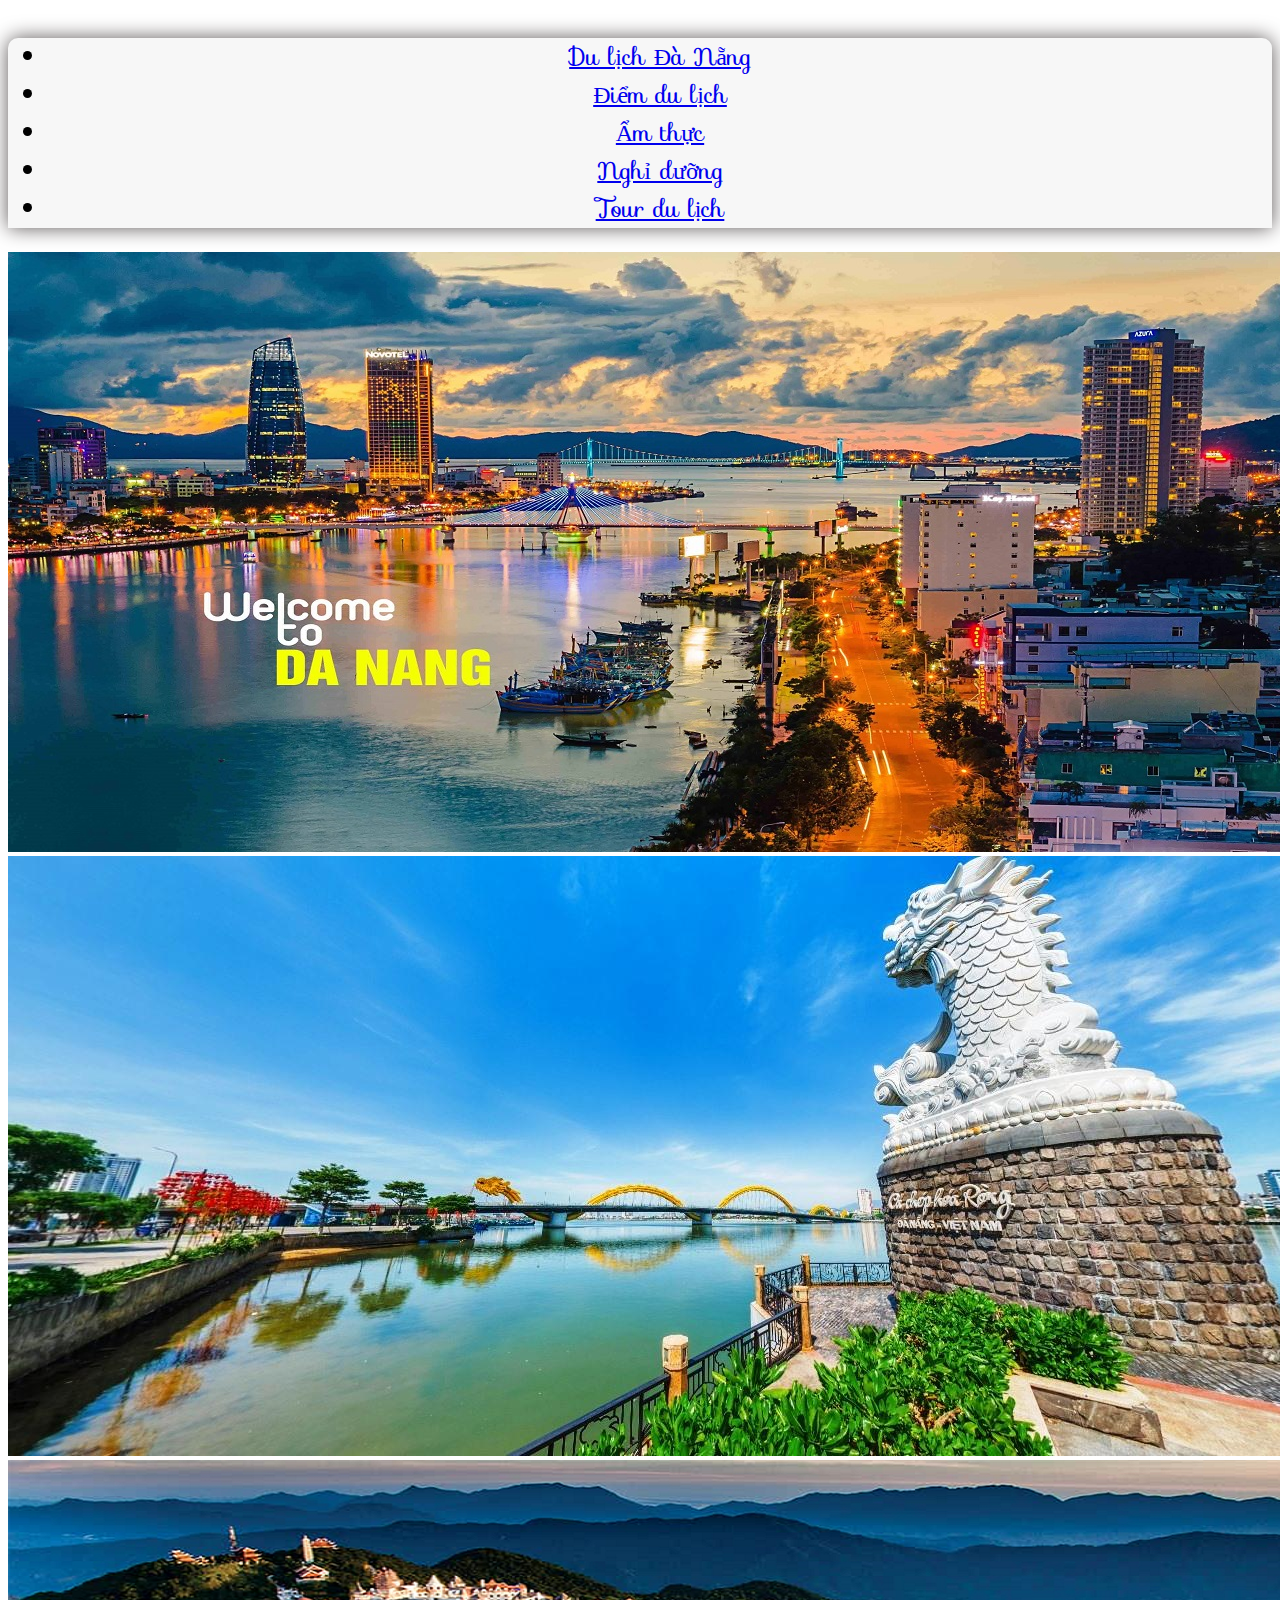
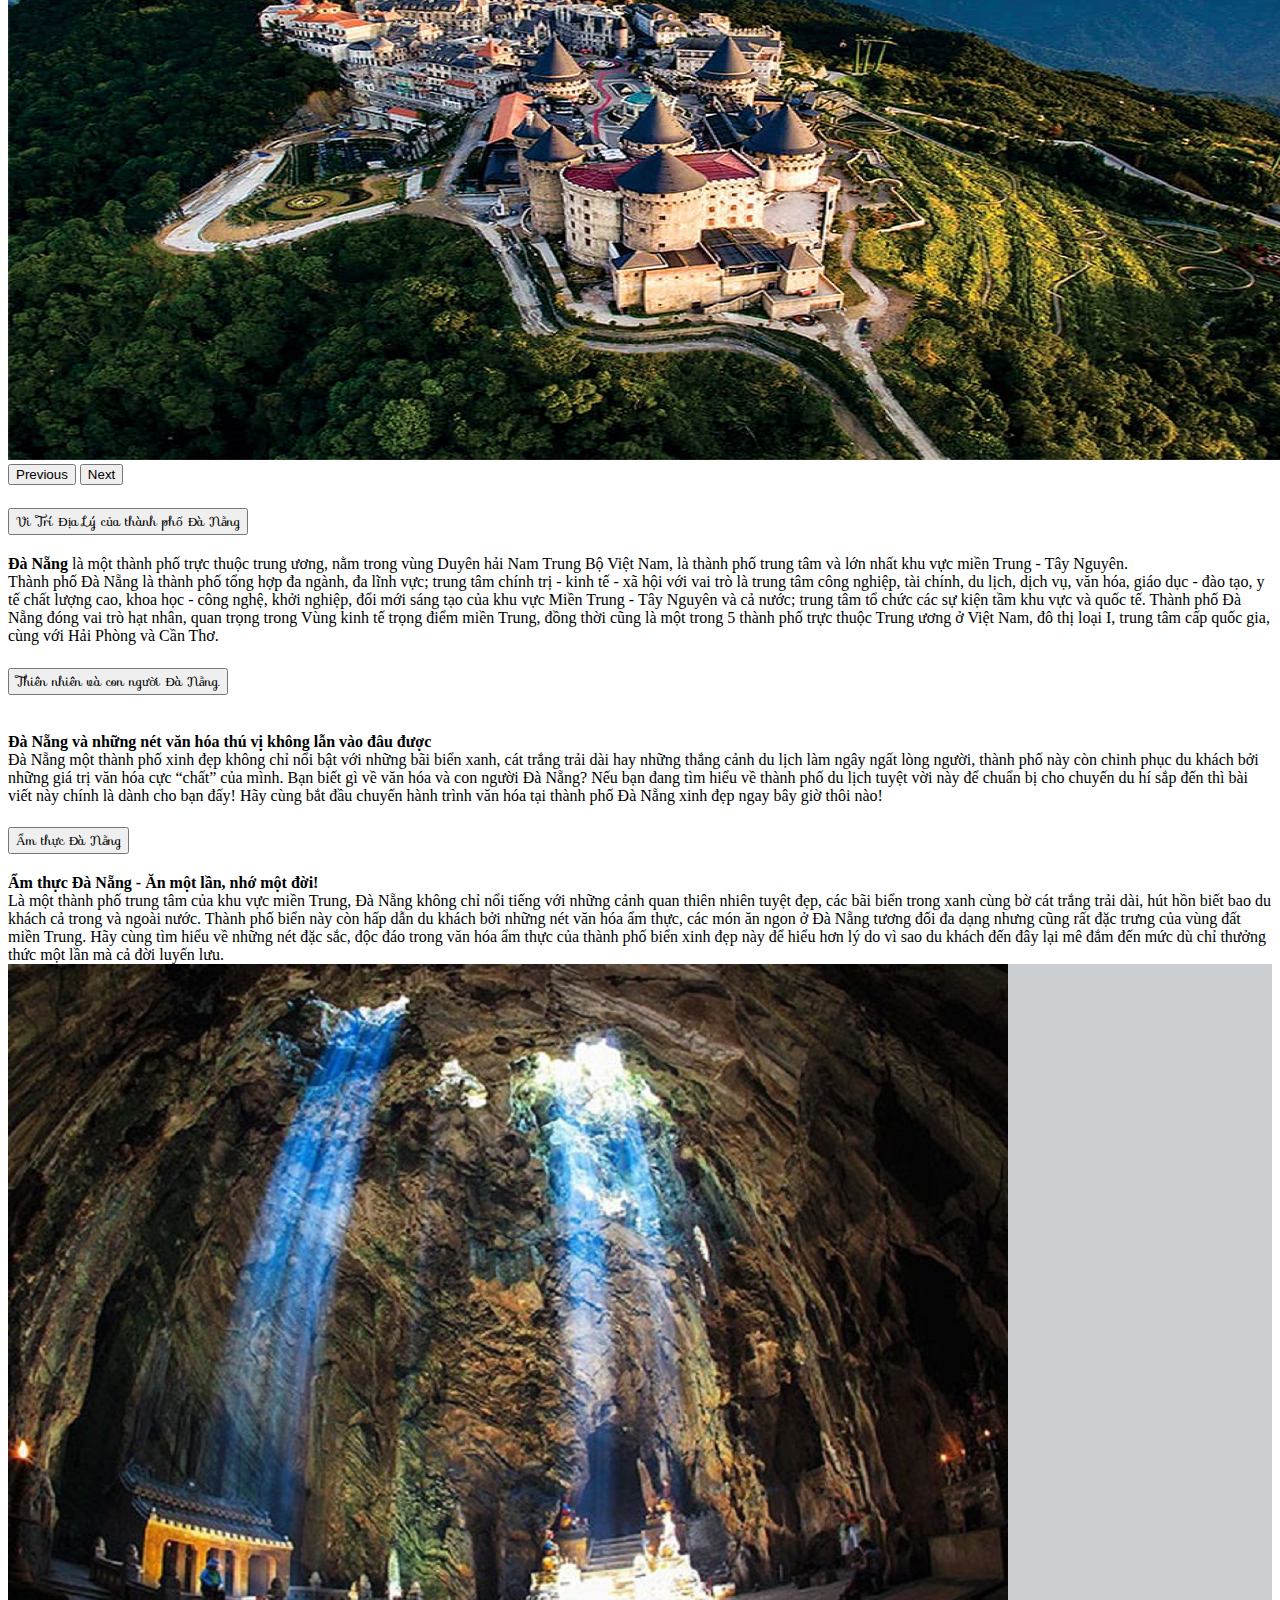
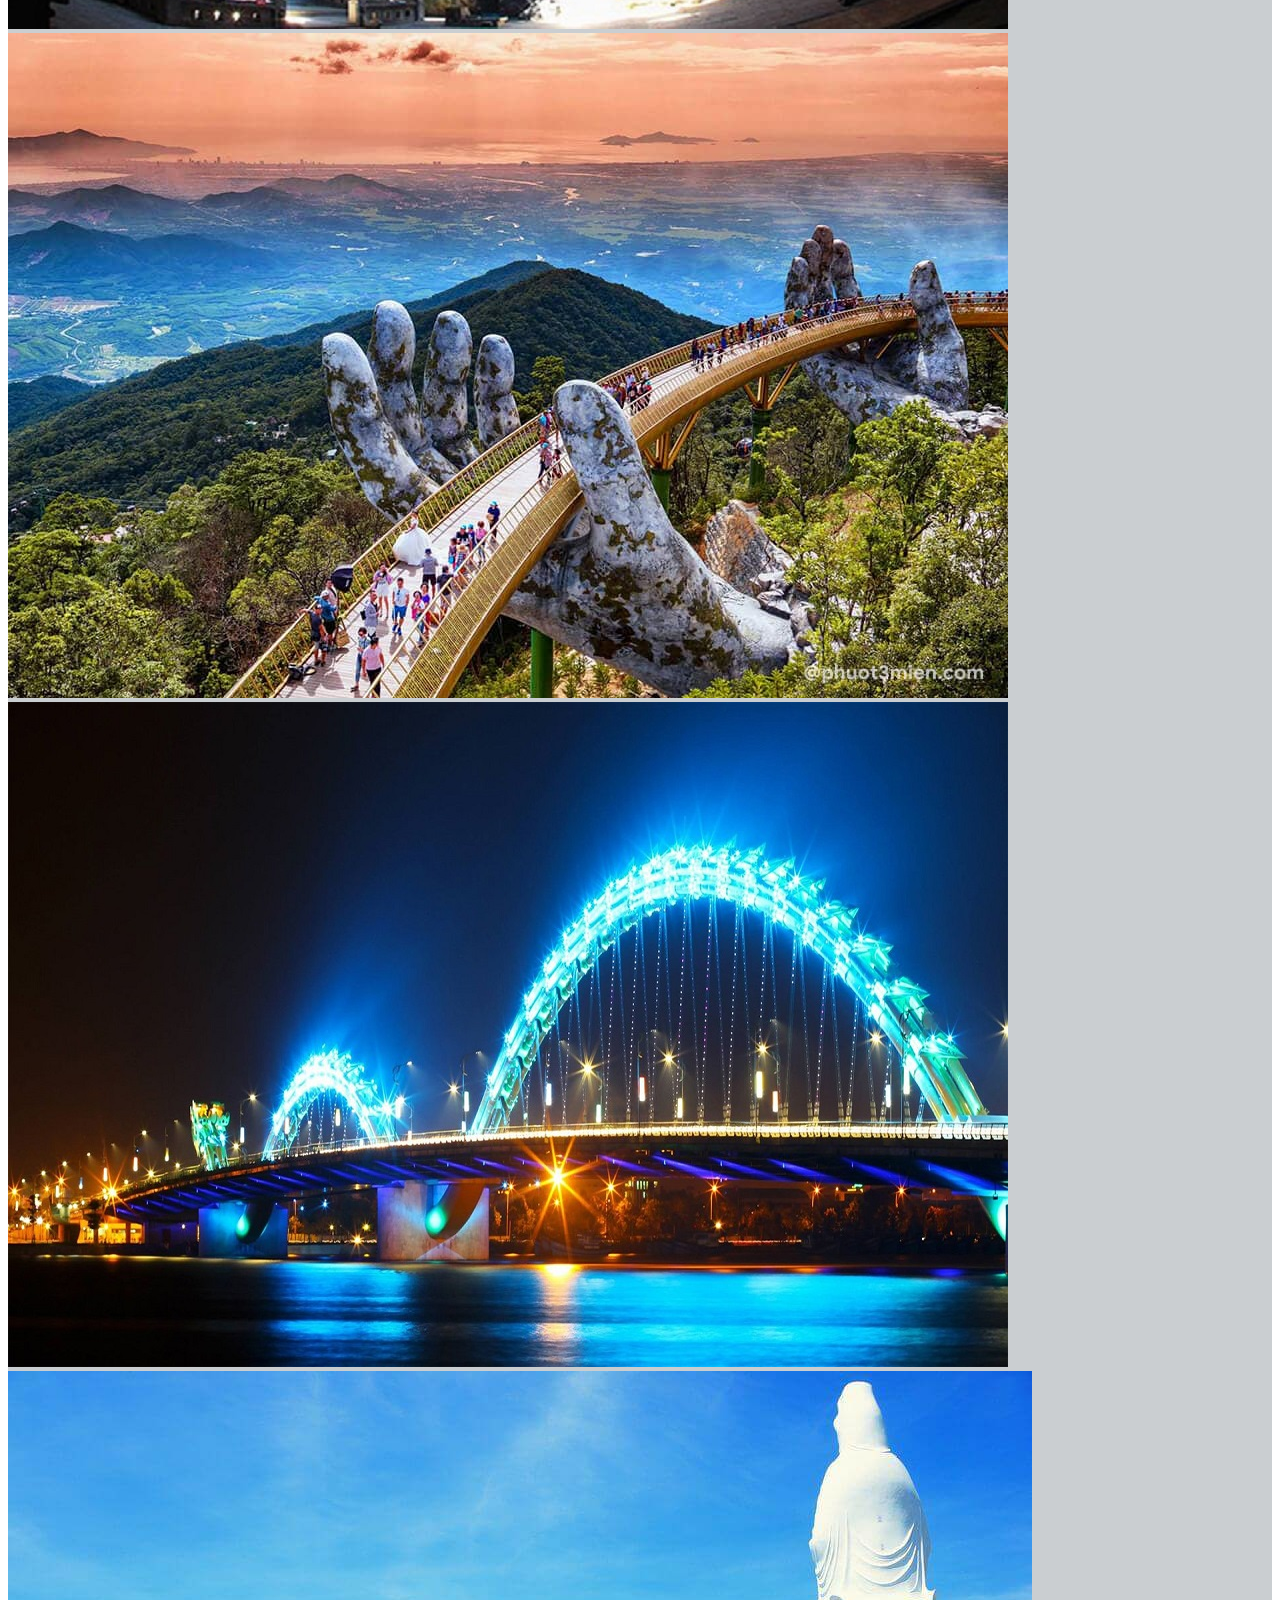
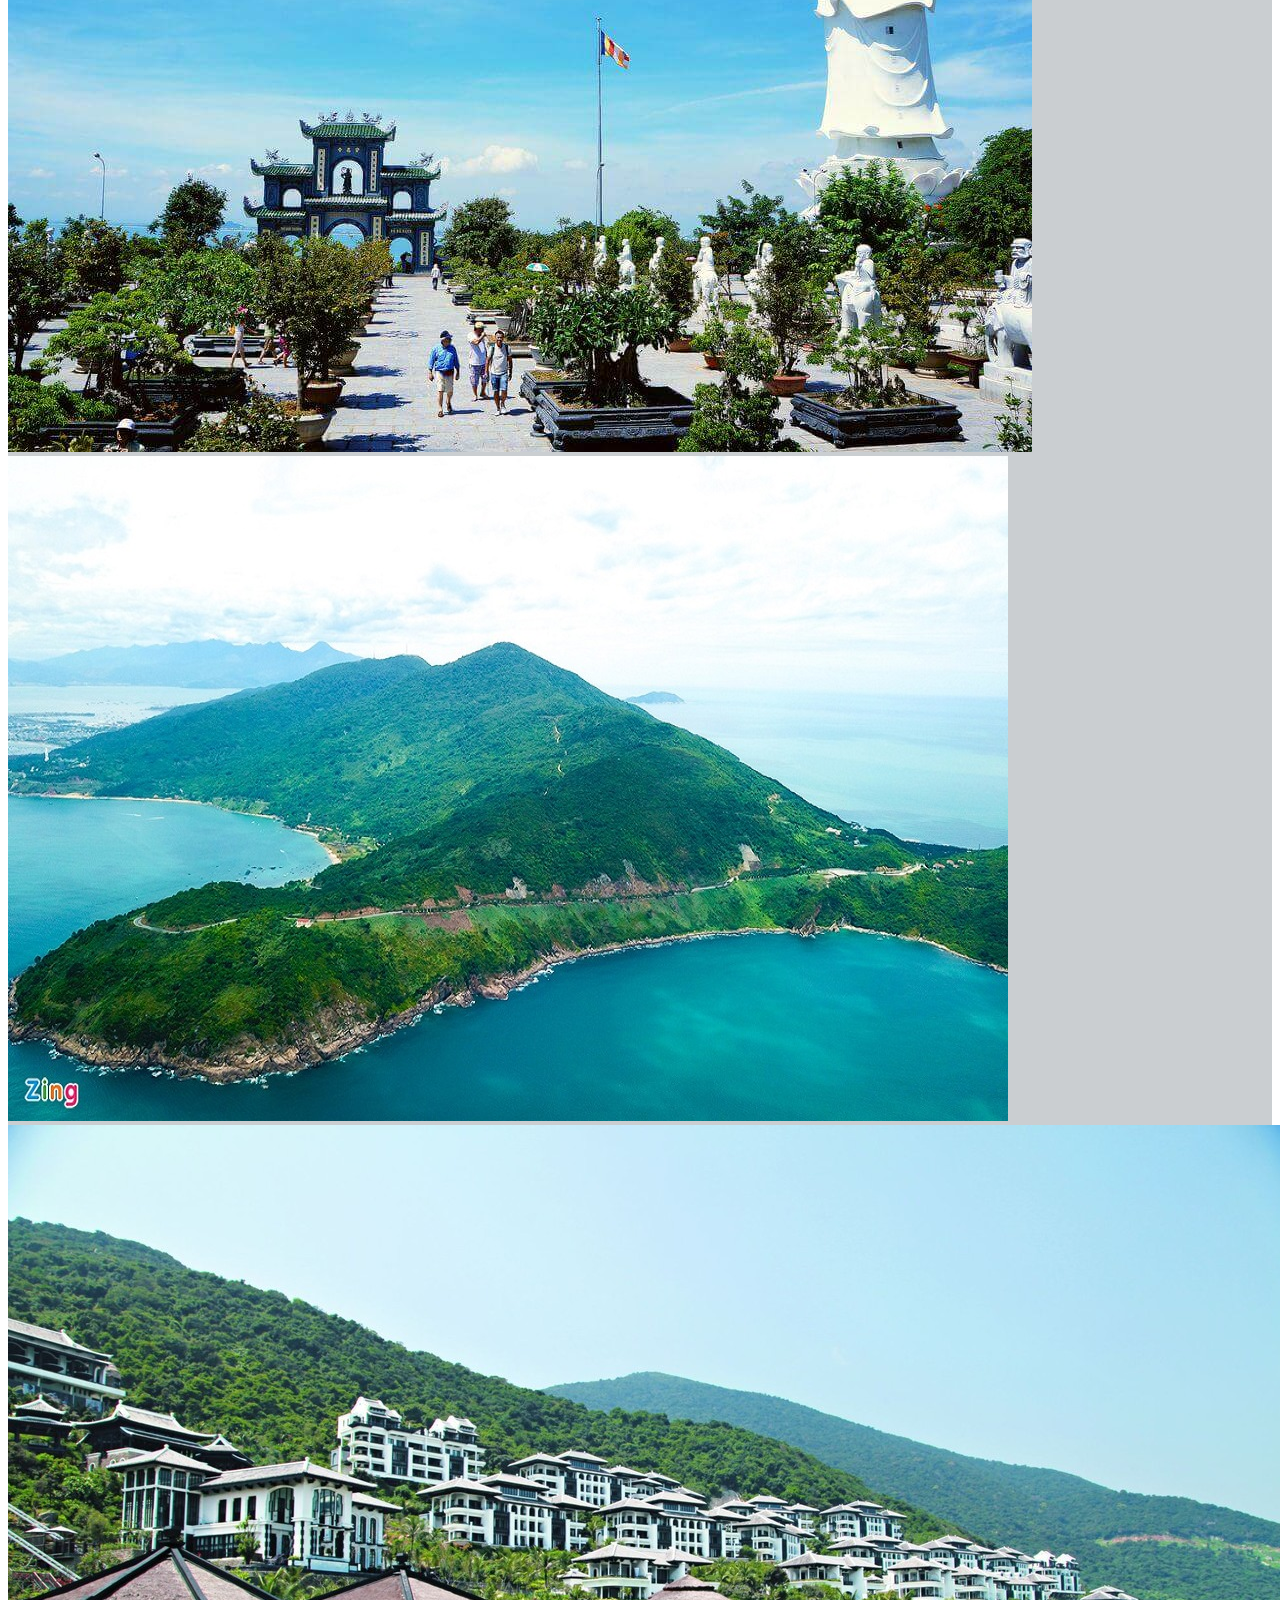
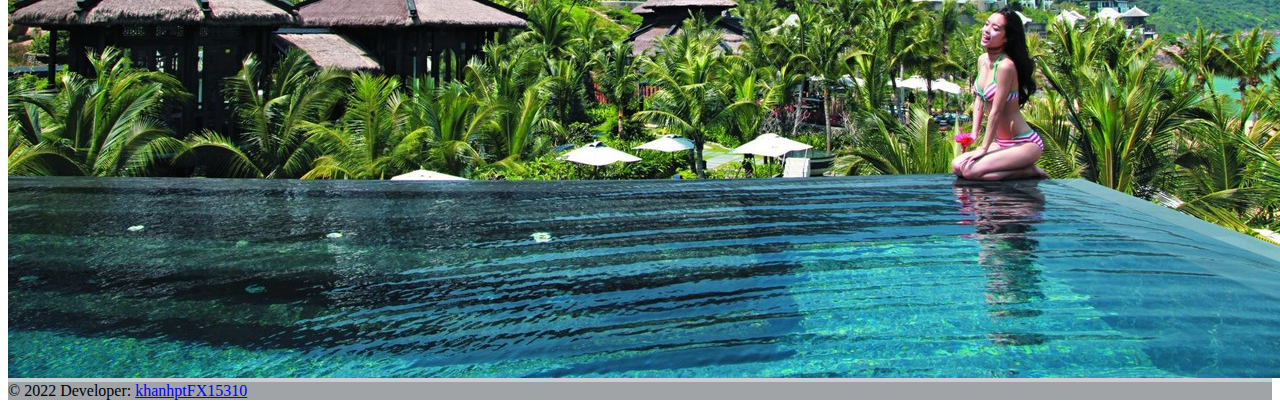
==== index.html @ b7141837 "second commit" ====
<!DOCTYPE html>
<html lang="en">
<head>
   <meta charset="UTF-8">
   <meta name="viewport" content="width=device-width, initial-scale=1.0">
   <link href="https://cdn.jsdelivr.net/npm/bootstrap@5.1.3/dist/css/bootstrap.min.css" rel="stylesheet" integrity="sha384-1BmE4kWBq78iYhFldvKuhfTAU6auU8tT94WrHftjDbrCEXSU1oBoqyl2QvZ6jIW3" crossorigin="anonymous">
   <link href='https://fonts.googleapis.com/css?family=Sofia' rel='stylesheet'>
   <link href="https://fonts.googleapis.com/css2?family=The+Nautigal&display=swap" rel="stylesheet">
   <link rel="stylesheet" href="./style.css">
   <title>Du lịch Đà Nẵng</title>

</head>
<body class="container">
   <nav id="navigation">
      <ul class="nav justify-content-center row">
         <li class="nav-item col-md-4 col-12">
           <a class="nav-link" href="#">Du lịch Đà Nẵng</a>
         </li>
         <li class="nav-item col-md-4 col-12">
           <a class="nav-link" href="./travel.html" target=_blank>Điểm du lịch</a>
         </li>
         <li class="nav-item col-md-4 col-12">
           <a class="nav-link" href="./Food.html" target=_blank>Ẩm thực</a>
         </li>
         <li class="nav-item col-md-4 col-12">
           <a class="nav-link" href="./lodging.html" target=_blank>Nghỉ dưỡng</a>
         </li>
         <li class="nav-item col-md-4 col-12">
          <a class="nav-link" href="./tour-travel.html" target=_blank>Tour du lịch</a>
        </li>
      </ul>
   </nav>

   <!-- banner slide -->
   <div id="carouselExampleControls" class="carousel slide" data-bs-ride="carousel">
      <div class="carousel-inner">
        <div class="carousel-item active">
          <img src="./image/du-lich-da-nang.jpg" class="d-block w-100" alt="...">
        </div>
        <div class="carousel-item">
          <img src="./image/ca-chep-hoa-rong-cau-tinh-yeu-898.jpg" class="d-block w-100" alt="...">
        </div>
        <div class="carousel-item">
          <img src="./image/banahill.jpg" class="d-block w-100" alt="...">
        </div>
      </div>
      <button class="carousel-control-prev" type="button" data-bs-target="#carouselExampleControls" data-bs-slide="prev">
        <span class="carousel-control-prev-icon" aria-hidden="true"></span>
        <span class="visually-hidden">Previous</span>
      </button>
      <button class="carousel-control-next" type="button" data-bs-target="#carouselExampleControls" data-bs-slide="next">
        <span class="carousel-control-next-icon" aria-hidden="true"></span>
        <span class="visually-hidden">Next</span>
      </button>
    </div>
   
   <!-- InFormation -->
   <div class="accordion" id="accordionExample">
      <div class="accordion-item">
        <h2 class="accordion-header" id="headingOne">
          <button class="accordion-button font-word" type="button" data-bs-toggle="collapse" data-bs-target="#collapseOne" aria-expanded="true" aria-controls="collapseOne">
            Vi Trí Địa Lý của thành phố Đà Nẵng
          </button>
        </h2>
        <div id="collapseOne" class="accordion-collapse collapse show" aria-labelledby="headingOne" data-bs-parent="#accordionExample">
          <div class="accordion-body">
            <strong>Đà Nẵng</strong> là một thành phố trực thuộc trung ương, nằm trong vùng Duyên hải Nam Trung Bộ Việt Nam, là thành phố trung tâm và lớn nhất khu vực miền Trung - Tây Nguyên.</br>
            Thành phố Đà Nẵng là thành phố tổng hợp đa ngành, đa lĩnh vực; trung tâm chính trị - kinh tế - xã hội với vai trò là trung tâm công nghiệp, tài chính, du lịch, dịch vụ, văn hóa, giáo dục - đào tạo, y tế chất lượng cao, khoa học - công nghệ, khởi nghiệp, đổi mới sáng tạo của khu vực Miền Trung - Tây Nguyên và cả nước; trung tâm tổ chức các sự kiện tầm khu vực và quốc tế. Thành phố Đà Nẵng đóng vai trò hạt nhân, quan trọng trong Vùng kinh tế trọng điểm miền Trung, đồng thời cũng là một trong 5 thành phố trực thuộc Trung ương ở Việt Nam, đô thị loại I, trung tâm cấp quốc gia, cùng với Hải Phòng và Cần Thơ.
            
         </div>
            
        </div>
      </div>
      <div class="accordion-item">
        <h2 class="accordion-header" id="headingTwo">
          <button class="accordion-button collapsed font-word" type="button" data-bs-toggle="collapse" data-bs-target="#collapseTwo" aria-expanded="false" aria-controls="collapseTwo">
            Thiên nhiên và con người Đà Nẵng.
          </button>
        </h2>
        <div id="collapseTwo" class="accordion-collapse collapse" aria-labelledby="headingTwo" data-bs-parent="#accordionExample">
          <br class="accordion-body">
            <strong>Đà Nẵng và những nét văn hóa thú vị không lẫn vào đâu được</strong> </br>
               Đà Nẵng một thành phố xinh đẹp không chỉ nổi bật với những bãi biển xanh, cát trắng trải dài hay những thắng cảnh du lịch làm ngây ngất lòng người, thành phố này còn chinh phục du khách bởi những giá trị văn hóa cực “chất” của mình. Bạn biết gì về văn hóa và con người Đà Nẵng? Nếu bạn đang tìm hiểu về thành phố du lịch tuyệt vời này để chuẩn bị cho chuyến du hí sắp đến thì bài viết này chính là dành cho bạn đấy! Hãy cùng bắt đầu chuyến hành trình văn hóa tại thành phố Đà Nẵng xinh đẹp ngay bây giờ thôi nào!
         
        </div>
      </div>
      <div class="accordion-item">
        <h2 class="accordion-header" id="headingThree">
          <button class="accordion-button collapsed font-word" type="button" data-bs-toggle="collapse" data-bs-target="#collapseThree" aria-expanded="false" aria-controls="collapseThree">
            Ẩm thực Đà Nẵng
          </button>
        </h2>
        <div id="collapseThree" class="accordion-collapse collapse" aria-labelledby="headingThree" data-bs-parent="#accordionExample">
          <div class="accordion-body">
            <strong>Ẩm thực Đà Nẵng - Ăn một lần, nhớ một đời!</strong> 
            </br>
            Là một thành phố trung tâm của khu vực miền Trung, Đà Nẵng không chỉ nổi tiếng với những cảnh quan thiên nhiên tuyệt đẹp, các bãi biển trong xanh cùng bờ cát trắng trải dài, hút hồn biết bao du khách cả trong và ngoài nước. Thành phố biển này còn hấp dẫn du khách bởi những nét văn hóa ẩm thực, các món ăn ngon ở Đà Nẵng tương đối đa dạng nhưng cũng rất đặc trưng của vùng đất miền Trung. Hãy cùng tìm hiểu về những nét đặc sắc, độc đáo trong văn hóa ẩm thực của thành phố biển xinh đẹp này để hiểu hơn lý do vì sao du khách đến đây lại mê đắm đến mức dù chỉ thưởng thức một lần mà cả đời luyến lưu.
          </div>
        </div>
      </div>
    </div>

    <!-- Footer -->
   <footer class="text-center text-white" style="background-color: #caced1; font-family: 'Dancing Script', cursive;">
      <div class="container p-4">
        <section class="">
          <div class="row">
            <div class="col-lg-2 col-md-12 mb-4 mb-md-0">
              <div
                class="bg-image hover-overlay ripple shadow-1-strong rounded"
                data-ripple-color="light"
              >
                <img
                  src="./image/hang-dong-ngu-hanh-son.jpg"
                  class="w-100"
                />
                <a href="#!">
                  <div
                    class="mask"
                    style="background-color: rgba(251, 251, 251, 0.2);"
                  ></div>
                </a>
              </div>
            </div>
            <div class="col-lg-2 col-md-12 mb-4 mb-md-0">
              <div
                class="bg-image hover-overlay ripple shadow-1-strong rounded"
                data-ripple-color="light"
              >
                <img
                  src="./image/cau-vang-da-nang.jpg"
                  class="w-100"
                />
                <a href="#!">
                  <div
                    class="mask"
                    style="background-color: rgba(251, 251, 251, 0.2);"
                  ></div>
                </a>
              </div>
            </div>
            <div class="col-lg-2 col-md-12 mb-4 mb-md-0">
              <div
                class="bg-image hover-overlay ripple shadow-1-strong rounded"
                data-ripple-color="light"
              >
                <img
                  src="./image/74bb-2ff8-40a7-9a40-acb487d90865.jpg"
                  class="w-100"
                />
                <a href="#!">
                  <div
                    class="mask"
                    style="background-color: rgba(251, 251, 251, 0.2);"
                  ></div>
                </a>
              </div>
            </div>
            <div class="col-lg-2 col-md-12 mb-4 mb-md-0">
              <div
                class="bg-image hover-overlay ripple shadow-1-strong rounded"
                data-ripple-color="light"
              >
                <img
                  src="./image/TO100601.jpg"
                  class="w-100"
                />
                <a href="#!">
                  <div
                    class="mask"
                    style="background-color: rgba(251, 251, 251, 0.2);"
                  ></div>
                </a>
              </div>
            </div>
            <div class="col-lg-2 col-md-12 mb-4 mb-md-0">
              <div
                class="bg-image hover-overlay ripple shadow-1-strong rounded"
                data-ripple-color="light"
              >
                <img
                  src="./image/ban-dao-son-tra-dia-chi-thu-vi-cho-chuyen-di-mua-he-ivivu-1.jpg"
                  class="w-100"
                />
                <a href="#!">
                  <div
                    class="mask"
                    style="background-color: rgba(251, 251, 251, 0.2);"
                  ></div>
                </a>
              </div>
            </div>
            <div class="col-lg-2 col-md-12 mb-4 mb-md-0">
              <div
                class="bg-image hover-overlay ripple shadow-1-strong rounded"
                data-ripple-color="light"
              >
                <img
                  src="./image/Ban-Dao-Son-Tra-da-nang-1.jpg"
                  class="w-100"
                />
                <a href="#!">
                  <div
                    class="mask"
                    style="background-color: rgba(251, 251, 251, 0.2);"
                  ></div>
                </a>
              </div>
            </div>
          </div>
        </section>
      </div>
    
      <div class="text-center p-3" style="background-color: rgba(0, 0, 0, 0.2);">
        © 2022 Developer:
        <a class="text-white" href="#navigation">khanhptFX15310</a>
      </div>
   </footer>

   <script src="https://cdn.jsdelivr.net/npm/bootstrap@5.1.3/dist/js/bootstrap.bundle.min.js" 
   integrity="sha384-ka7Sk0Gln4gmtz2MlQnikT1wXgYsOg+OMhuP+IlRH9sENBO0LRn5q+8nbTov4+1p" crossorigin="anonymous">
   </script>
</body>
</html>
---- style.css ----
#navigation{
   background-color: #f7f7f7;
   text-align: center;
   font-family: Sofia;
   font-size: 24px;
   box-shadow: 0px 0px 20px #5c5757;
}
.detail{
   text-align: center;
   margin-top: 2%;
   margin-bottom: 2%;
}
.font-word {
   font-family: Sofia;
}


.div{
   margin-top: 2%;
   margin-bottom: 2%;
}

@media (min-width: 768px) {
   #navigation{
      margin-top: 3%;
      border-radius: 10px 10px 0px 0px;
   }
}

@media (max-width: 767px) {
   #navigation{
      background-color: white;
      box-shadow: none;
   }
   .nav-item{
      margin: 2%;
      background-color: #efefef;
      border-radius: 10px;
   }
}
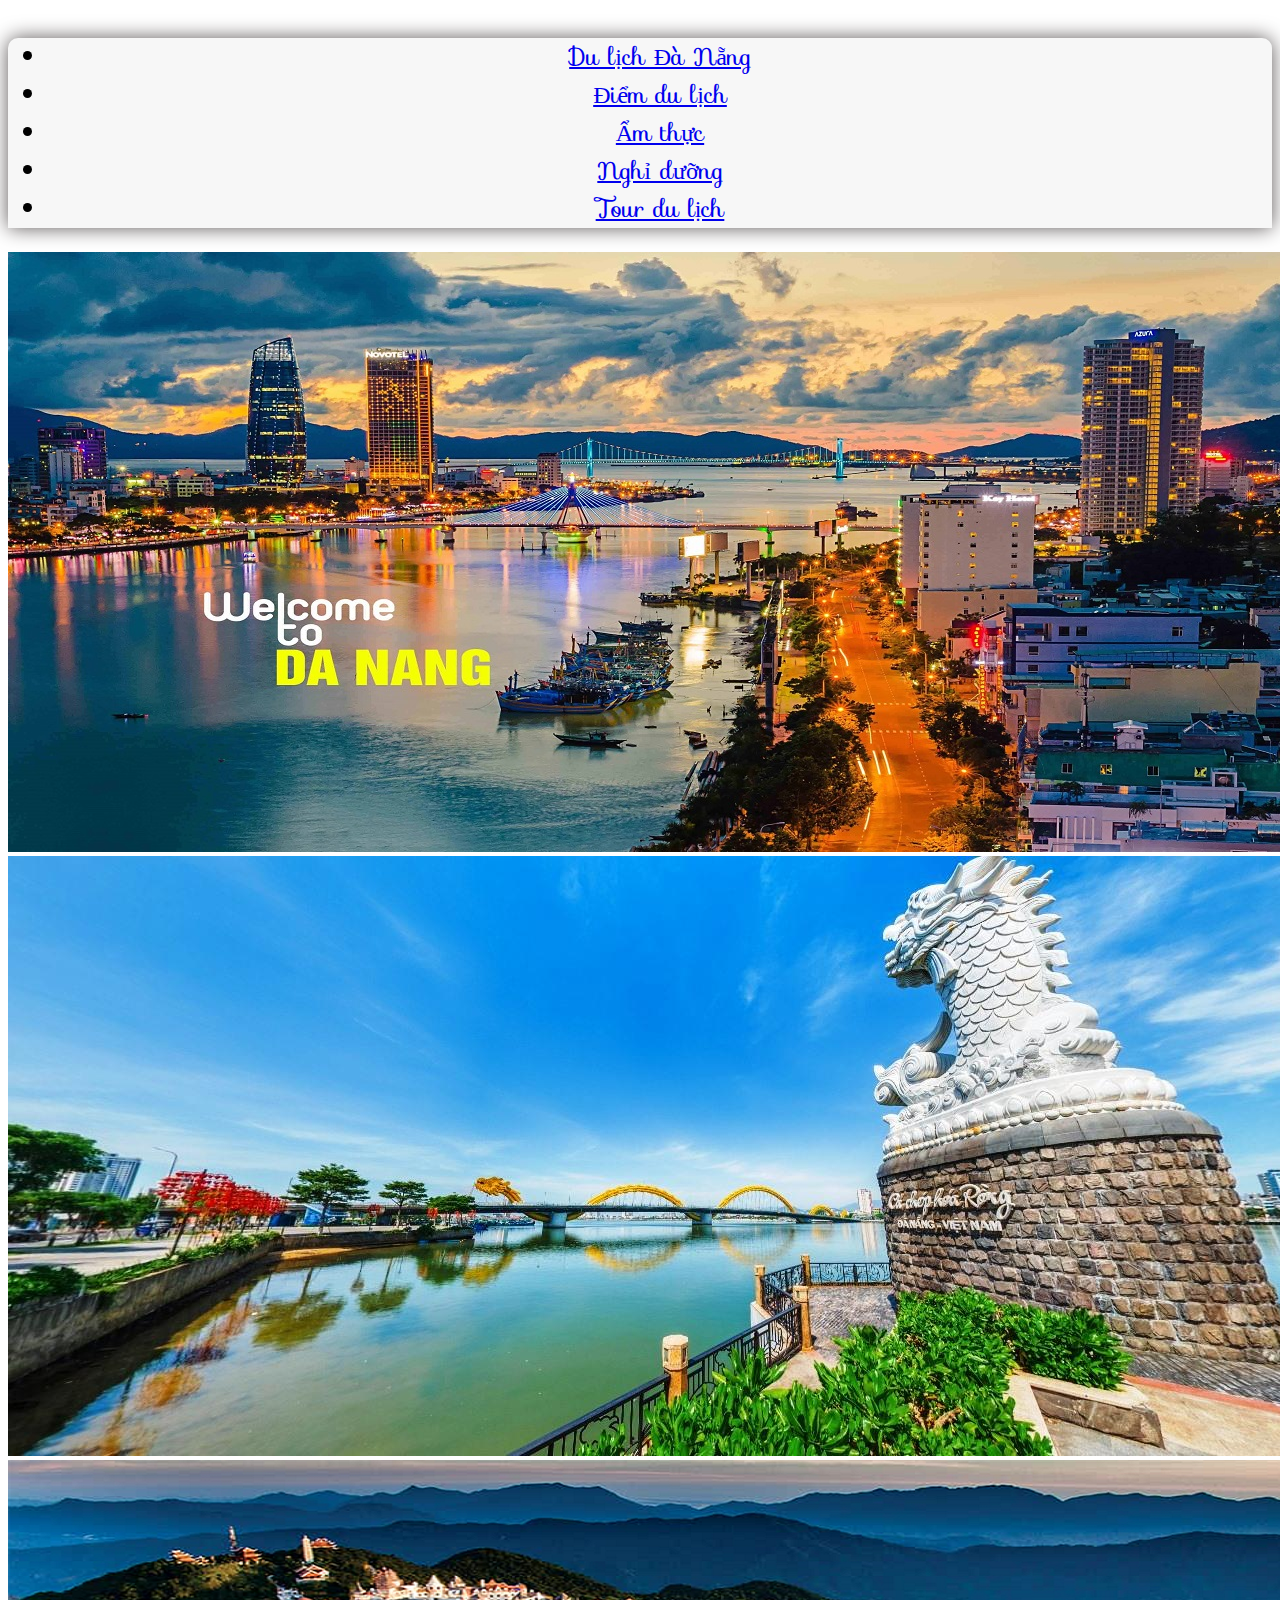
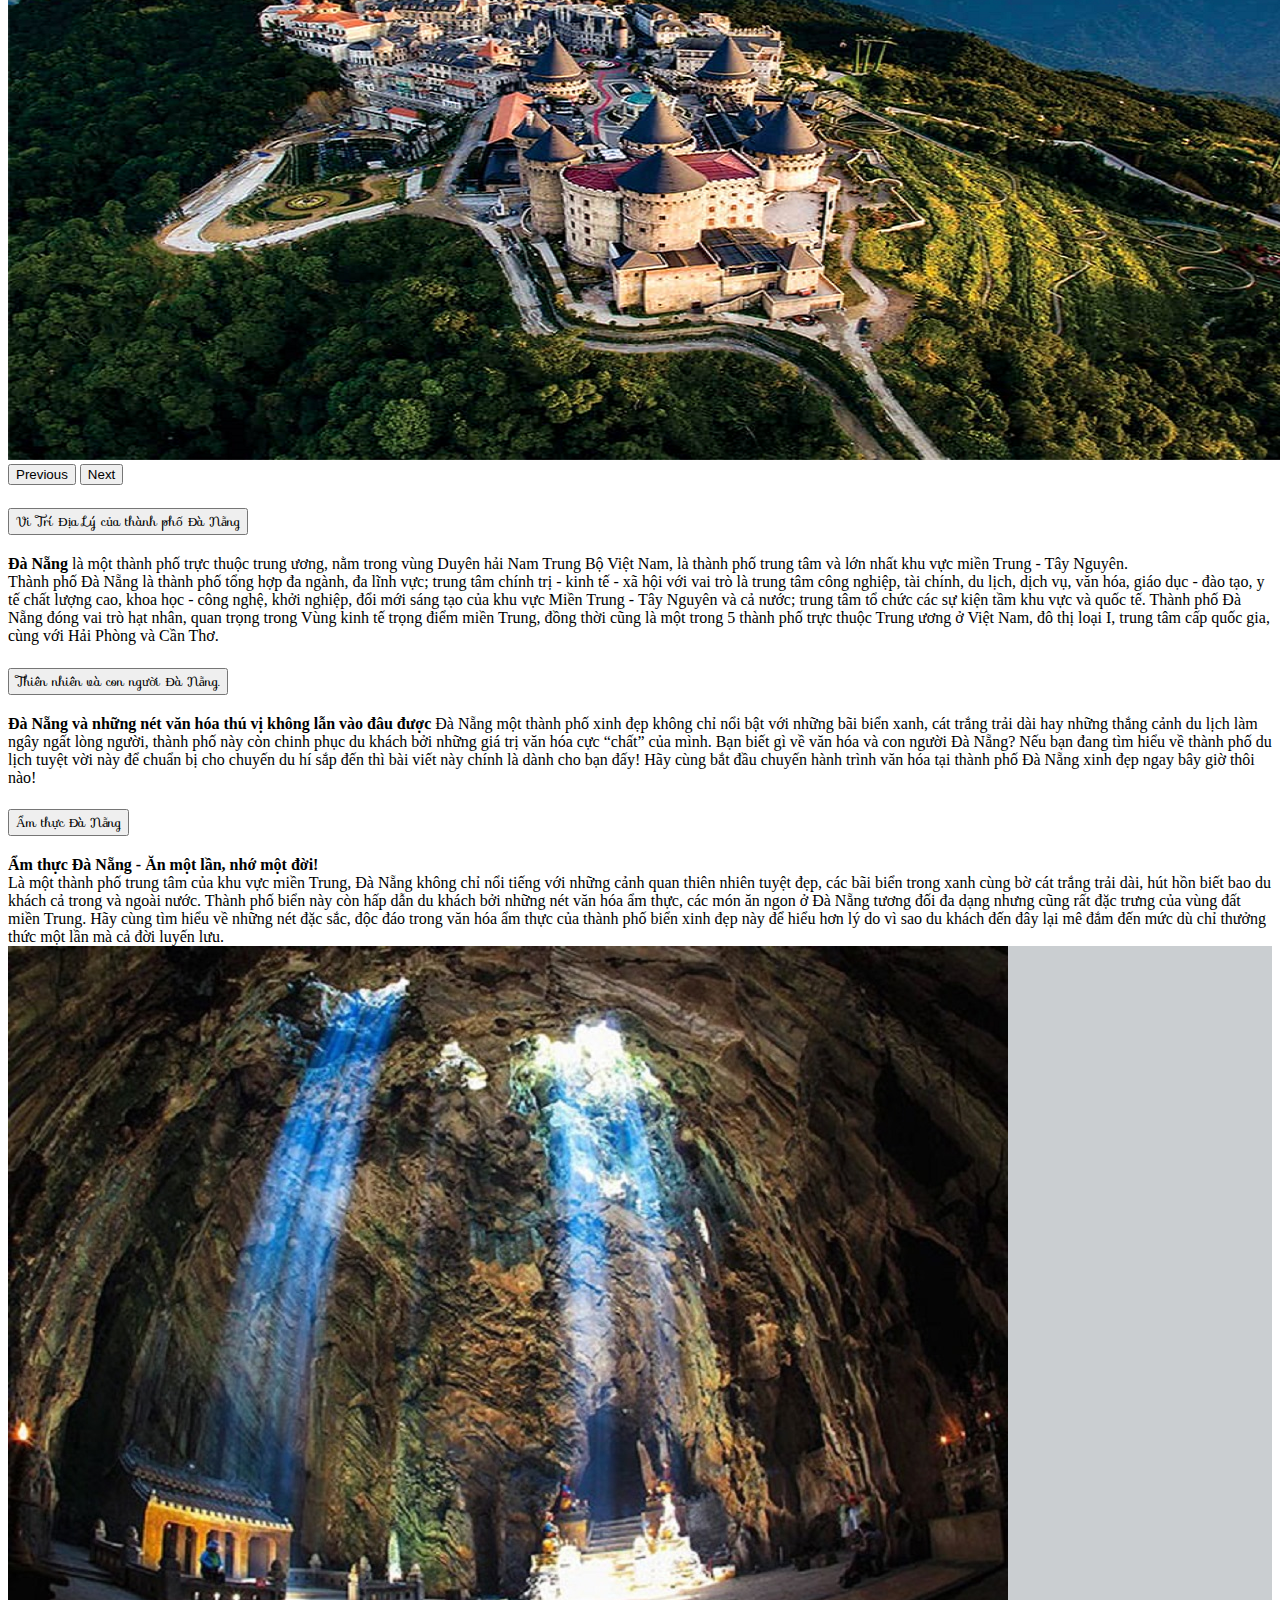
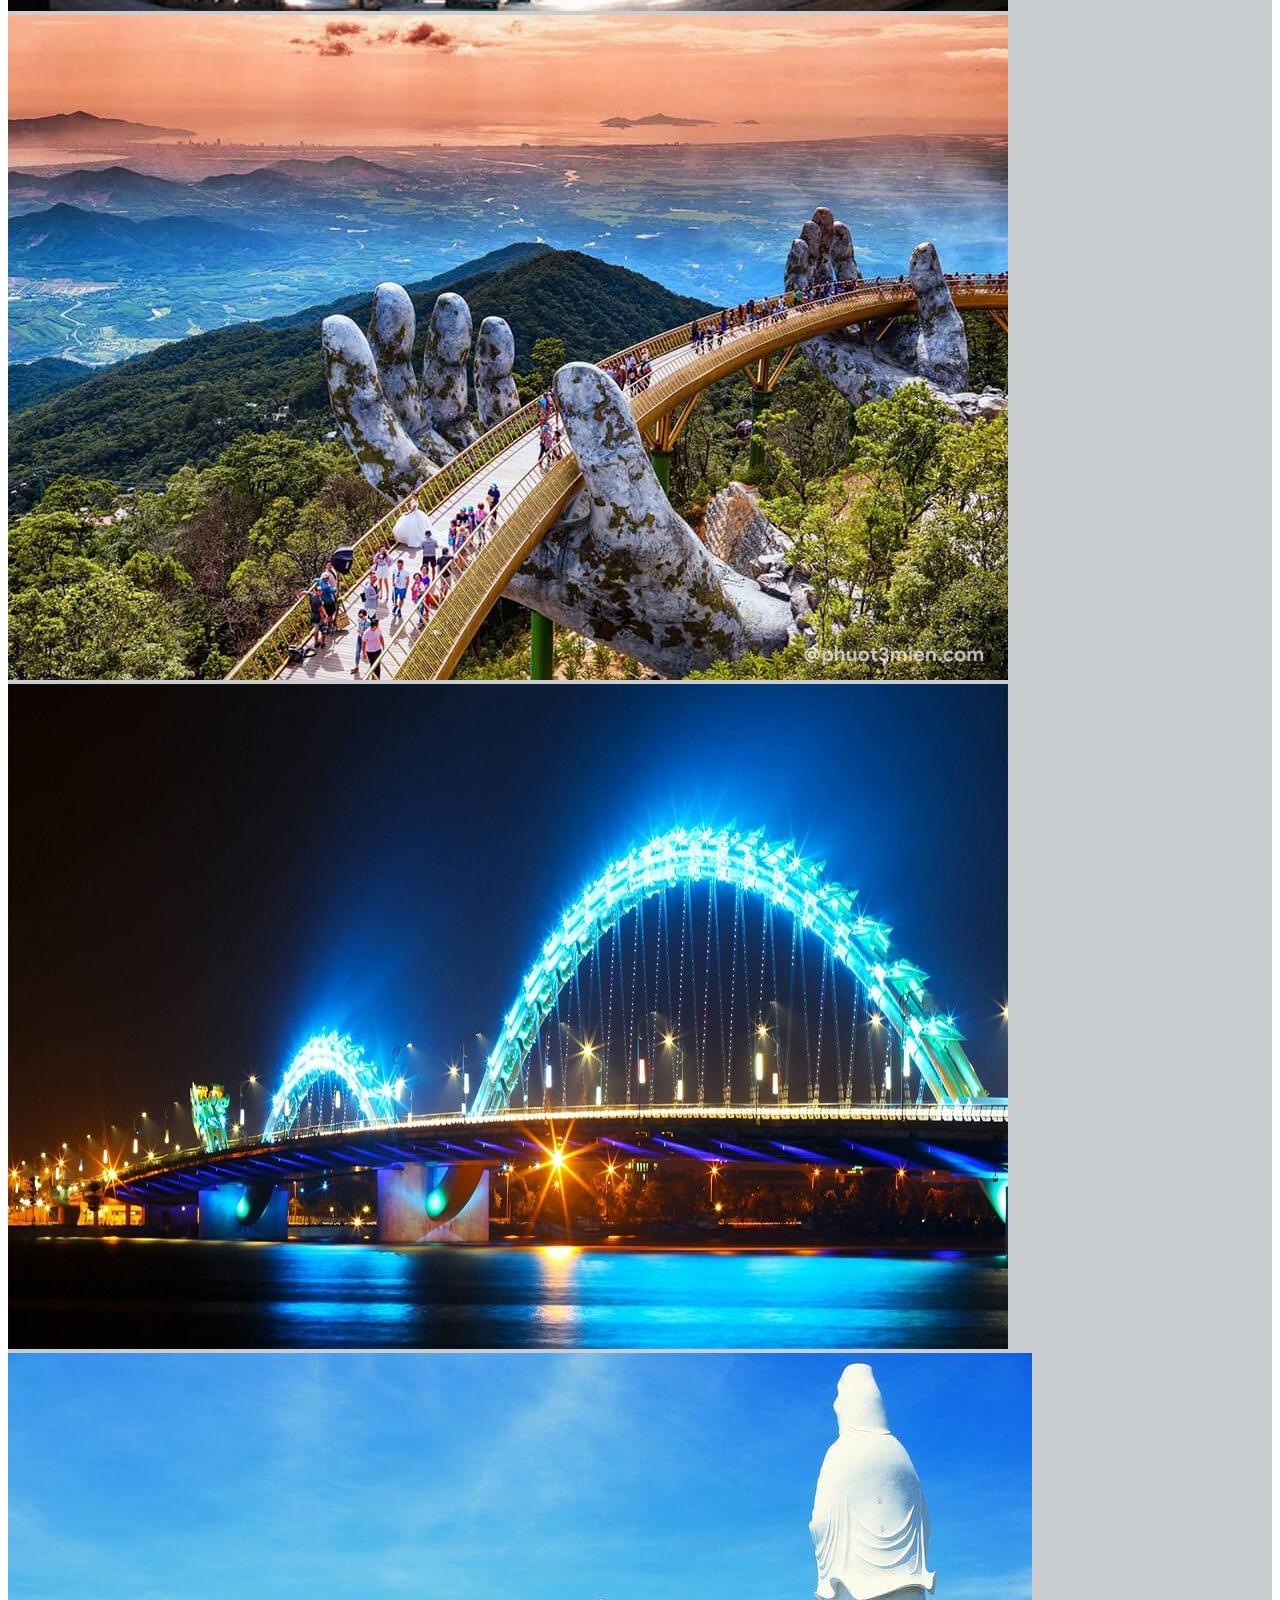
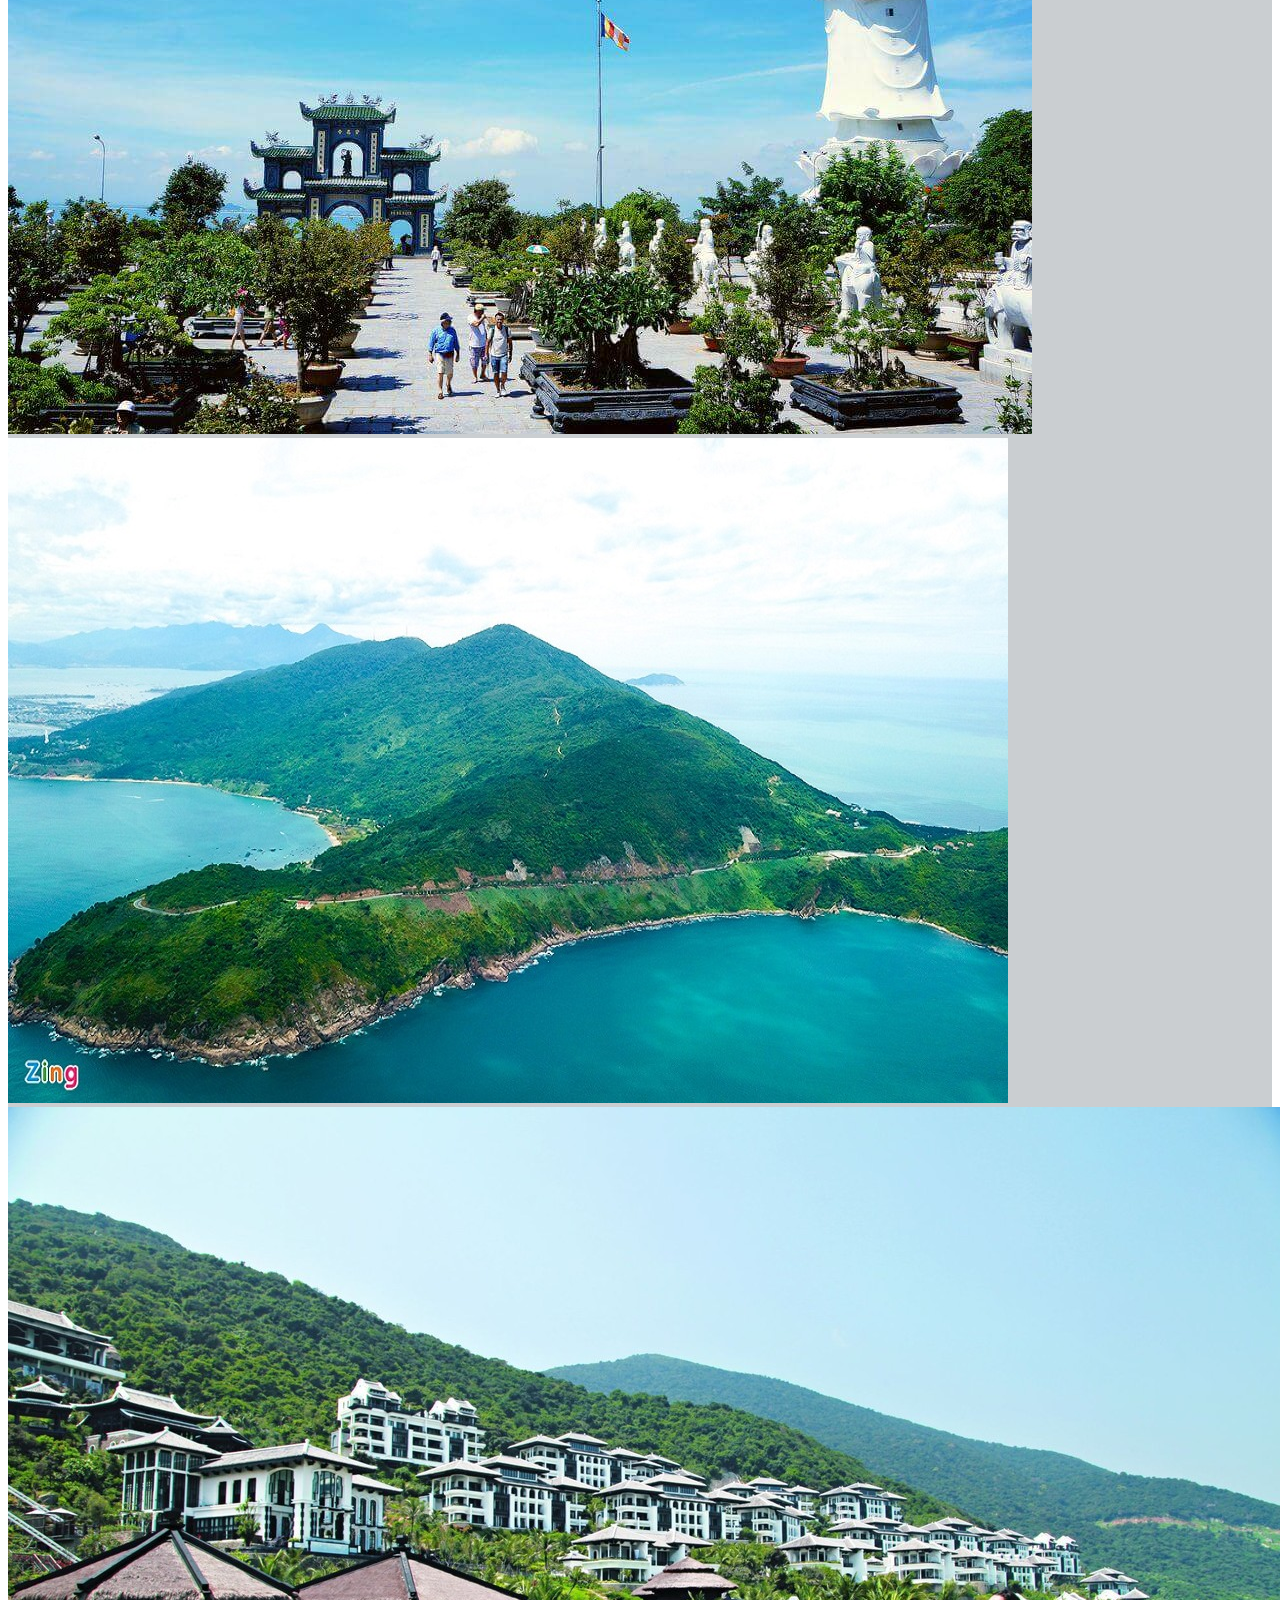
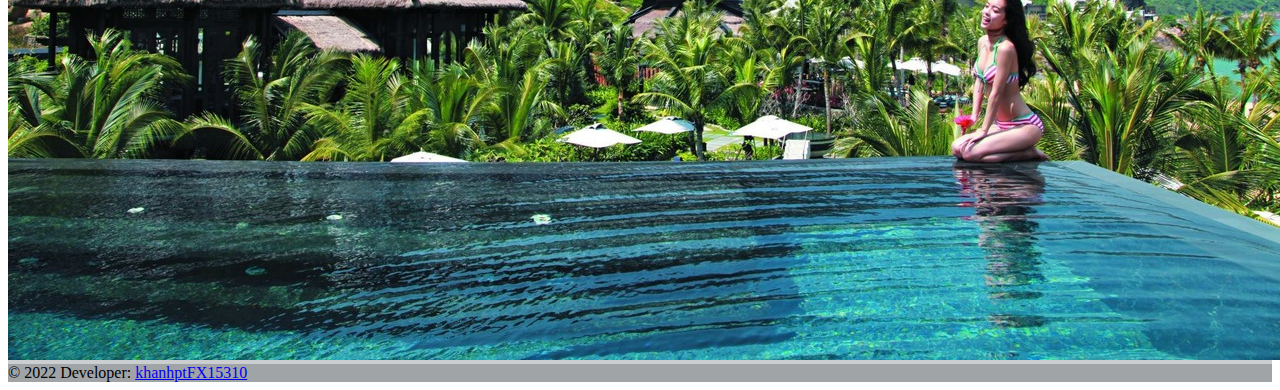
==== commit 34cc79c3: "third commit" ====
--- a/index.html
+++ b/index.html
@@ -7,41 +7,42 @@
    <link href='https://fonts.googleapis.com/css?family=Sofia' rel='stylesheet'>
    <link href="https://fonts.googleapis.com/css2?family=The+Nautigal&display=swap" rel="stylesheet">
    <link rel="stylesheet" href="./style.css">
+   <meta name="Description" CONTENT="Du lịch Đà Nẵng nên đi những đâu, đặc sản đà nẵng là gì, những món ăn ngon ở Đà Nẵng, Khách sạn resort nào đẹp.">
    <title>Du lịch Đà Nẵng</title>
 
 </head>
 <body class="container">
-   <nav id="navigation">
+    <nav id="navigation">
       <ul class="nav justify-content-center row">
-         <li class="nav-item col-md-4 col-12">
-           <a class="nav-link" href="#">Du lịch Đà Nẵng</a>
-         </li>
-         <li class="nav-item col-md-4 col-12">
-           <a class="nav-link" href="./travel.html" target=_blank>Điểm du lịch</a>
-         </li>
-         <li class="nav-item col-md-4 col-12">
-           <a class="nav-link" href="./Food.html" target=_blank>Ẩm thực</a>
-         </li>
-         <li class="nav-item col-md-4 col-12">
-           <a class="nav-link" href="./lodging.html" target=_blank>Nghỉ dưỡng</a>
-         </li>
-         <li class="nav-item col-md-4 col-12">
-          <a class="nav-link" href="./tour-travel.html" target=_blank>Tour du lịch</a>
+        <li class="nav-item col-md-4 col-12">
+          <a class="nav-link" href="#">Du lịch Đà Nẵng</a>
+        </li>
+        <li class="nav-item col-md-4 col-12">
+          <a class="nav-link" href="./du-lich-da-nang.html">Điểm du lịch</a>
+        </li>
+        <li class="nav-item col-md-4 col-12">
+          <a class="nav-link" href="./du-lich-da-nang-mon-an-ngon.html">Ẩm thực</a>
+        </li>
+        <li class="nav-item col-md-4 col-12">
+          <a class="nav-link" href="./du-lich-da-nang-resort-hotel.html">Nghỉ dưỡng</a>
+        </li>
+        <li class="nav-item col-md-4 col-12">
+          <a class="nav-link" href="./du-lich-da-nang-diem-du-lich-hap-dan.html">Tour du lịch</a>
         </li>
       </ul>
-   </nav>
+    </nav>
 
    <!-- banner slide -->
-   <div id="carouselExampleControls" class="carousel slide" data-bs-ride="carousel">
+    <div id="carouselExampleControls" class="carousel slide" data-bs-ride="carousel">
       <div class="carousel-inner">
         <div class="carousel-item active">
-          <img src="./image/du-lich-da-nang.jpg" class="d-block w-100" alt="...">
+          <img src="./image/du-lich-da-nang.jpg" class="d-block w-100" alt="Đà Nẵng">
         </div>
         <div class="carousel-item">
-          <img src="./image/ca-chep-hoa-rong-cau-tinh-yeu-898.jpg" class="d-block w-100" alt="...">
+          <img src="./image/ca-chep-hoa-rong-cau-tinh-yeu-898.jpg" class="d-block w-100" alt="Cá chép hóa rồng Đà Nẵng">
         </div>
         <div class="carousel-item">
-          <img src="./image/banahill.jpg" class="d-block w-100" alt="...">
+          <img src="./image/banahill.jpg" class="d-block w-100" alt="Bà Nà Hill Đà Nẵng">
         </div>
       </div>
       <button class="carousel-control-prev" type="button" data-bs-target="#carouselExampleControls" data-bs-slide="prev">
@@ -66,8 +67,8 @@
           <div class="accordion-body">
             <strong>Đà Nẵng</strong> là một thành phố trực thuộc trung ương, nằm trong vùng Duyên hải Nam Trung Bộ Việt Nam, là thành phố trung tâm và lớn nhất khu vực miền Trung - Tây Nguyên.</br>
             Thành phố Đà Nẵng là thành phố tổng hợp đa ngành, đa lĩnh vực; trung tâm chính trị - kinh tế - xã hội với vai trò là trung tâm công nghiệp, tài chính, du lịch, dịch vụ, văn hóa, giáo dục - đào tạo, y tế chất lượng cao, khoa học - công nghệ, khởi nghiệp, đổi mới sáng tạo của khu vực Miền Trung - Tây Nguyên và cả nước; trung tâm tổ chức các sự kiện tầm khu vực và quốc tế. Thành phố Đà Nẵng đóng vai trò hạt nhân, quan trọng trong Vùng kinh tế trọng điểm miền Trung, đồng thời cũng là một trong 5 thành phố trực thuộc Trung ương ở Việt Nam, đô thị loại I, trung tâm cấp quốc gia, cùng với Hải Phòng và Cần Thơ.
+          </div>
             
-         </div>
             
         </div>
       </div>
@@ -78,10 +79,10 @@
           </button>
         </h2>
         <div id="collapseTwo" class="accordion-collapse collapse" aria-labelledby="headingTwo" data-bs-parent="#accordionExample">
-          <br class="accordion-body">
-            <strong>Đà Nẵng và những nét văn hóa thú vị không lẫn vào đâu được</strong> </br>
+          <div class="accordion-body">
+            <strong>Đà Nẵng và những nét văn hóa thú vị không lẫn vào đâu được</strong> 
                Đà Nẵng một thành phố xinh đẹp không chỉ nổi bật với những bãi biển xanh, cát trắng trải dài hay những thắng cảnh du lịch làm ngây ngất lòng người, thành phố này còn chinh phục du khách bởi những giá trị văn hóa cực “chất” của mình. Bạn biết gì về văn hóa và con người Đà Nẵng? Nếu bạn đang tìm hiểu về thành phố du lịch tuyệt vời này để chuẩn bị cho chuyến du hí sắp đến thì bài viết này chính là dành cho bạn đấy! Hãy cùng bắt đầu chuyến hành trình văn hóa tại thành phố Đà Nẵng xinh đẹp ngay bây giờ thôi nào!
-         
+          </div>
         </div>
       </div>
       <div class="accordion-item">
@@ -101,7 +102,7 @@
     </div>
 
     <!-- Footer -->
-   <footer class="text-center text-white" style="background-color: #caced1; font-family: 'Dancing Script', cursive;">
+  <footer class="text-center text-white" style="background-color: #caced1; font-family: 'Dancing Script', cursive;">
       <div class="container p-4">
         <section class="">
           <div class="row">
@@ -112,7 +113,7 @@
               >
                 <img
                   src="./image/hang-dong-ngu-hanh-son.jpg"
-                  class="w-100"
+                  class="w-100" alt="Ngũ hành sơn Đà Nẵng"
                 />
                 <a href="#!">
                   <div
@@ -130,6 +131,7 @@
                 <img
                   src="./image/cau-vang-da-nang.jpg"
                   class="w-100"
+                  alt="Cầu vàng đà nẵng"
                 />
                 <a href="#!">
                   <div
@@ -147,6 +149,7 @@
                 <img
                   src="./image/74bb-2ff8-40a7-9a40-acb487d90865.jpg"
                   class="w-100"
+                  alt="cầu rồng đà nẵng"
                 />
                 <a href="#!">
                   <div
@@ -164,6 +167,7 @@
                 <img
                   src="./image/TO100601.jpg"
                   class="w-100"
+                  alt="Chùa Linh Ứng"
                 />
                 <a href="#!">
                   <div
@@ -181,6 +185,7 @@
                 <img
                   src="./image/ban-dao-son-tra-dia-chi-thu-vi-cho-chuyen-di-mua-he-ivivu-1.jpg"
                   class="w-100"
+                  alt="Bán đảo sơn trà đà nẵng"
                 />
                 <a href="#!">
                   <div
@@ -198,6 +203,7 @@
                 <img
                   src="./image/Ban-Dao-Son-Tra-da-nang-1.jpg"
                   class="w-100"
+                  alt="intercontinental đà nẵng"
                 />
                 <a href="#!">
                   <div
@@ -215,7 +221,7 @@
         © 2022 Developer:
         <a class="text-white" href="#navigation">khanhptFX15310</a>
       </div>
-   </footer>
+  </footer>
 
    <script src="https://cdn.jsdelivr.net/npm/bootstrap@5.1.3/dist/js/bootstrap.bundle.min.js" 
    integrity="sha384-ka7Sk0Gln4gmtz2MlQnikT1wXgYsOg+OMhuP+IlRH9sENBO0LRn5q+8nbTov4+1p" crossorigin="anonymous">
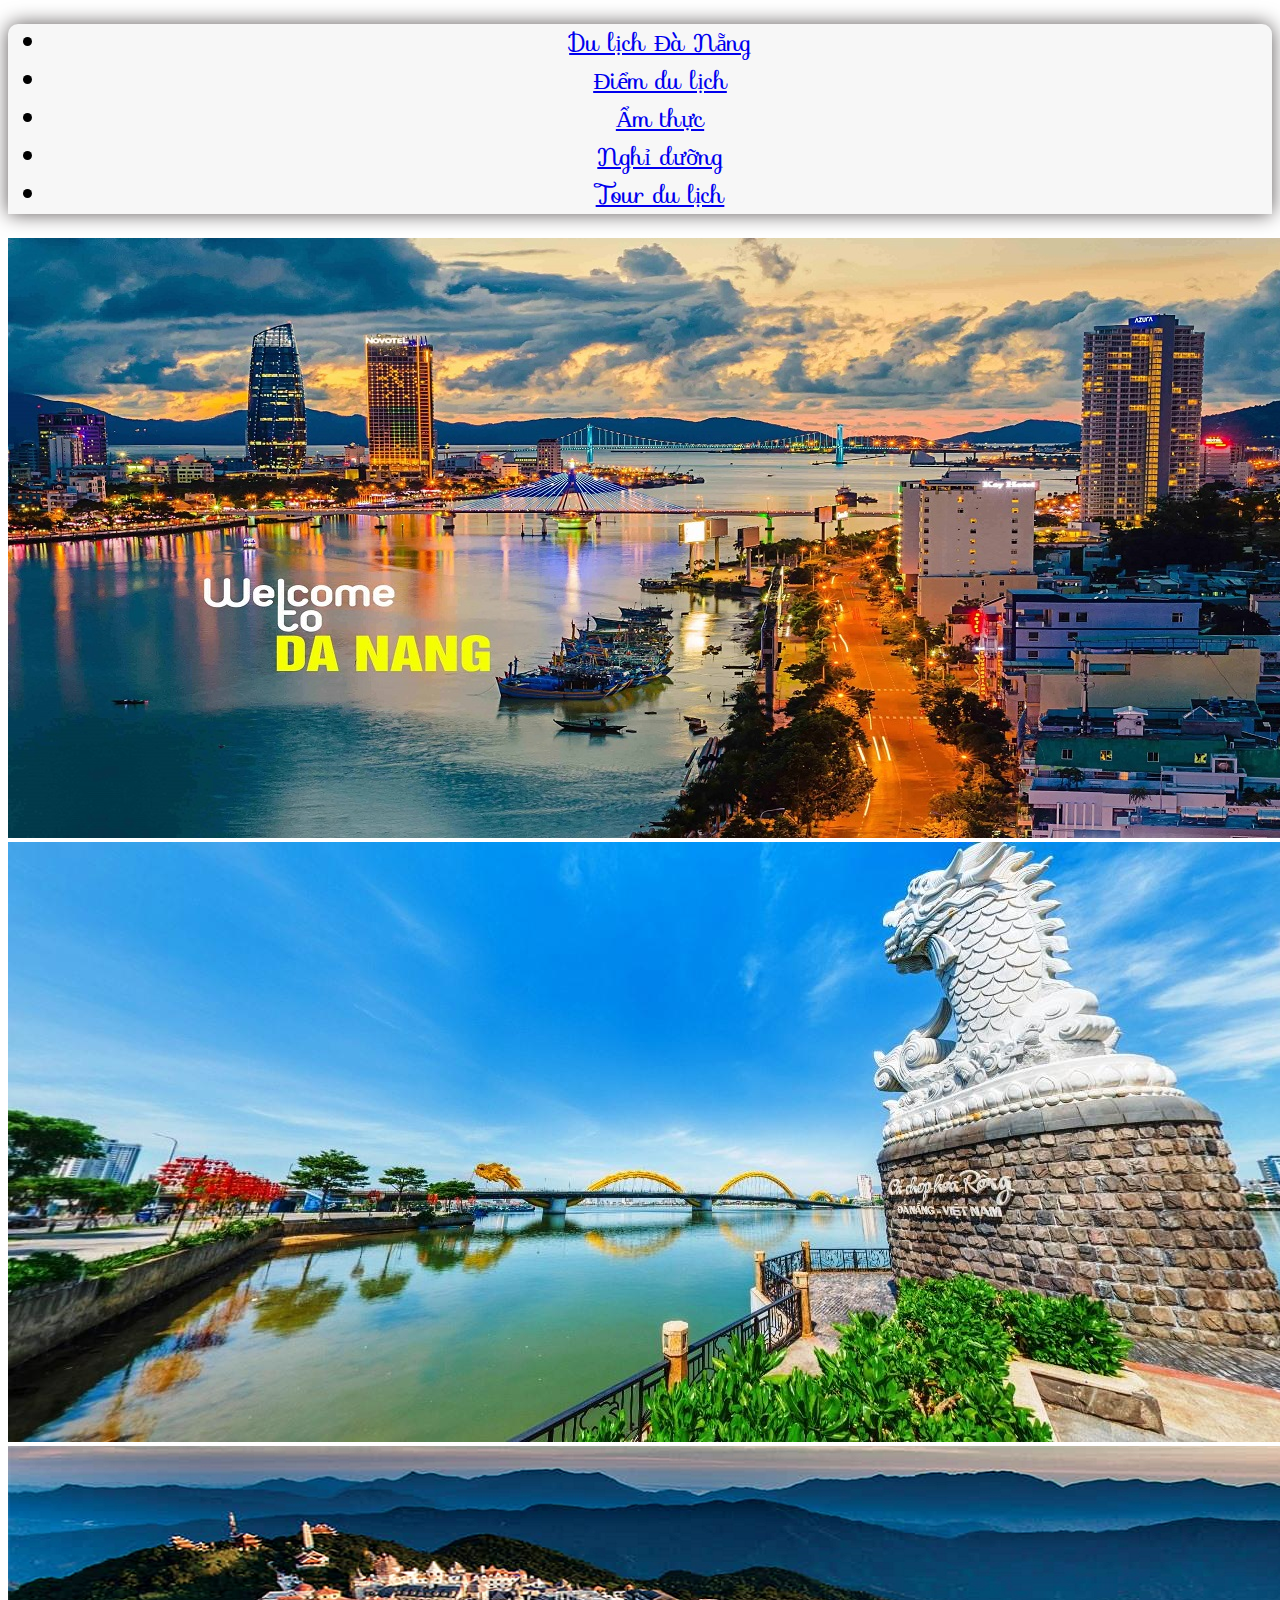
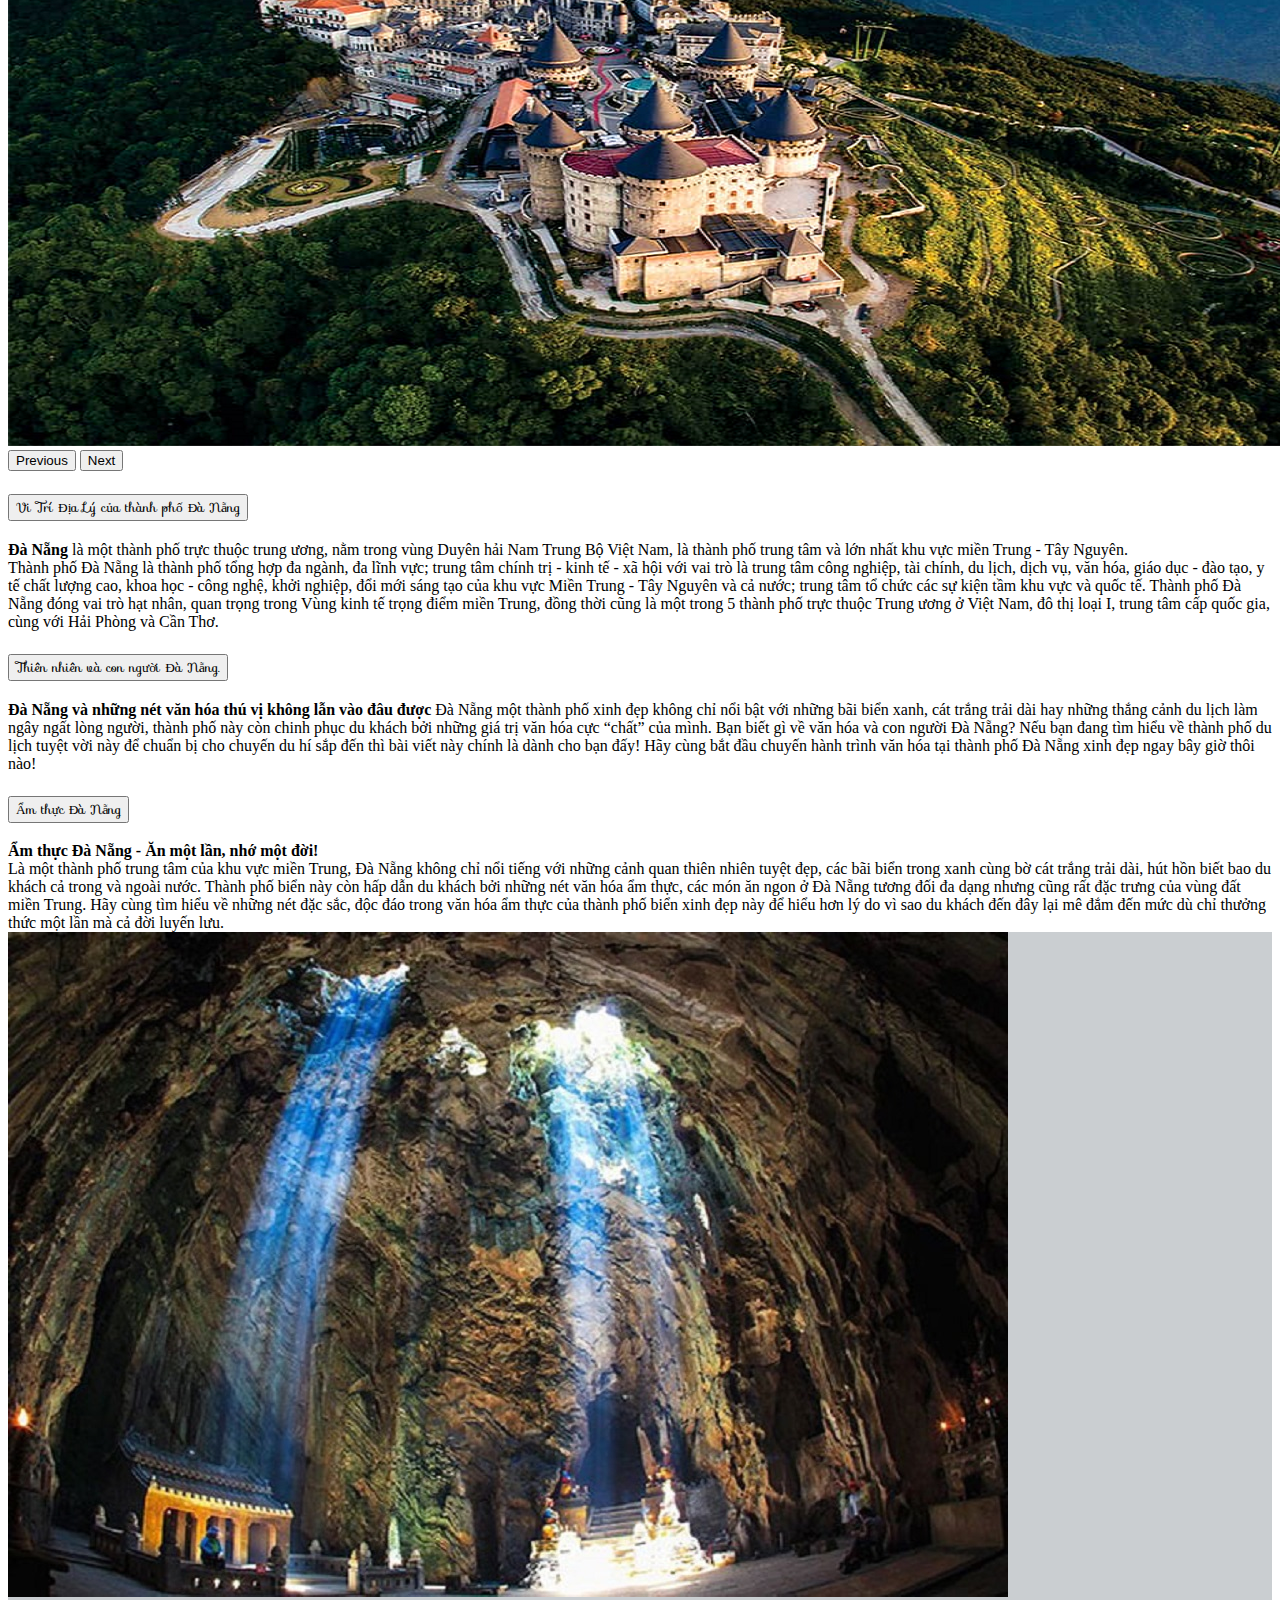
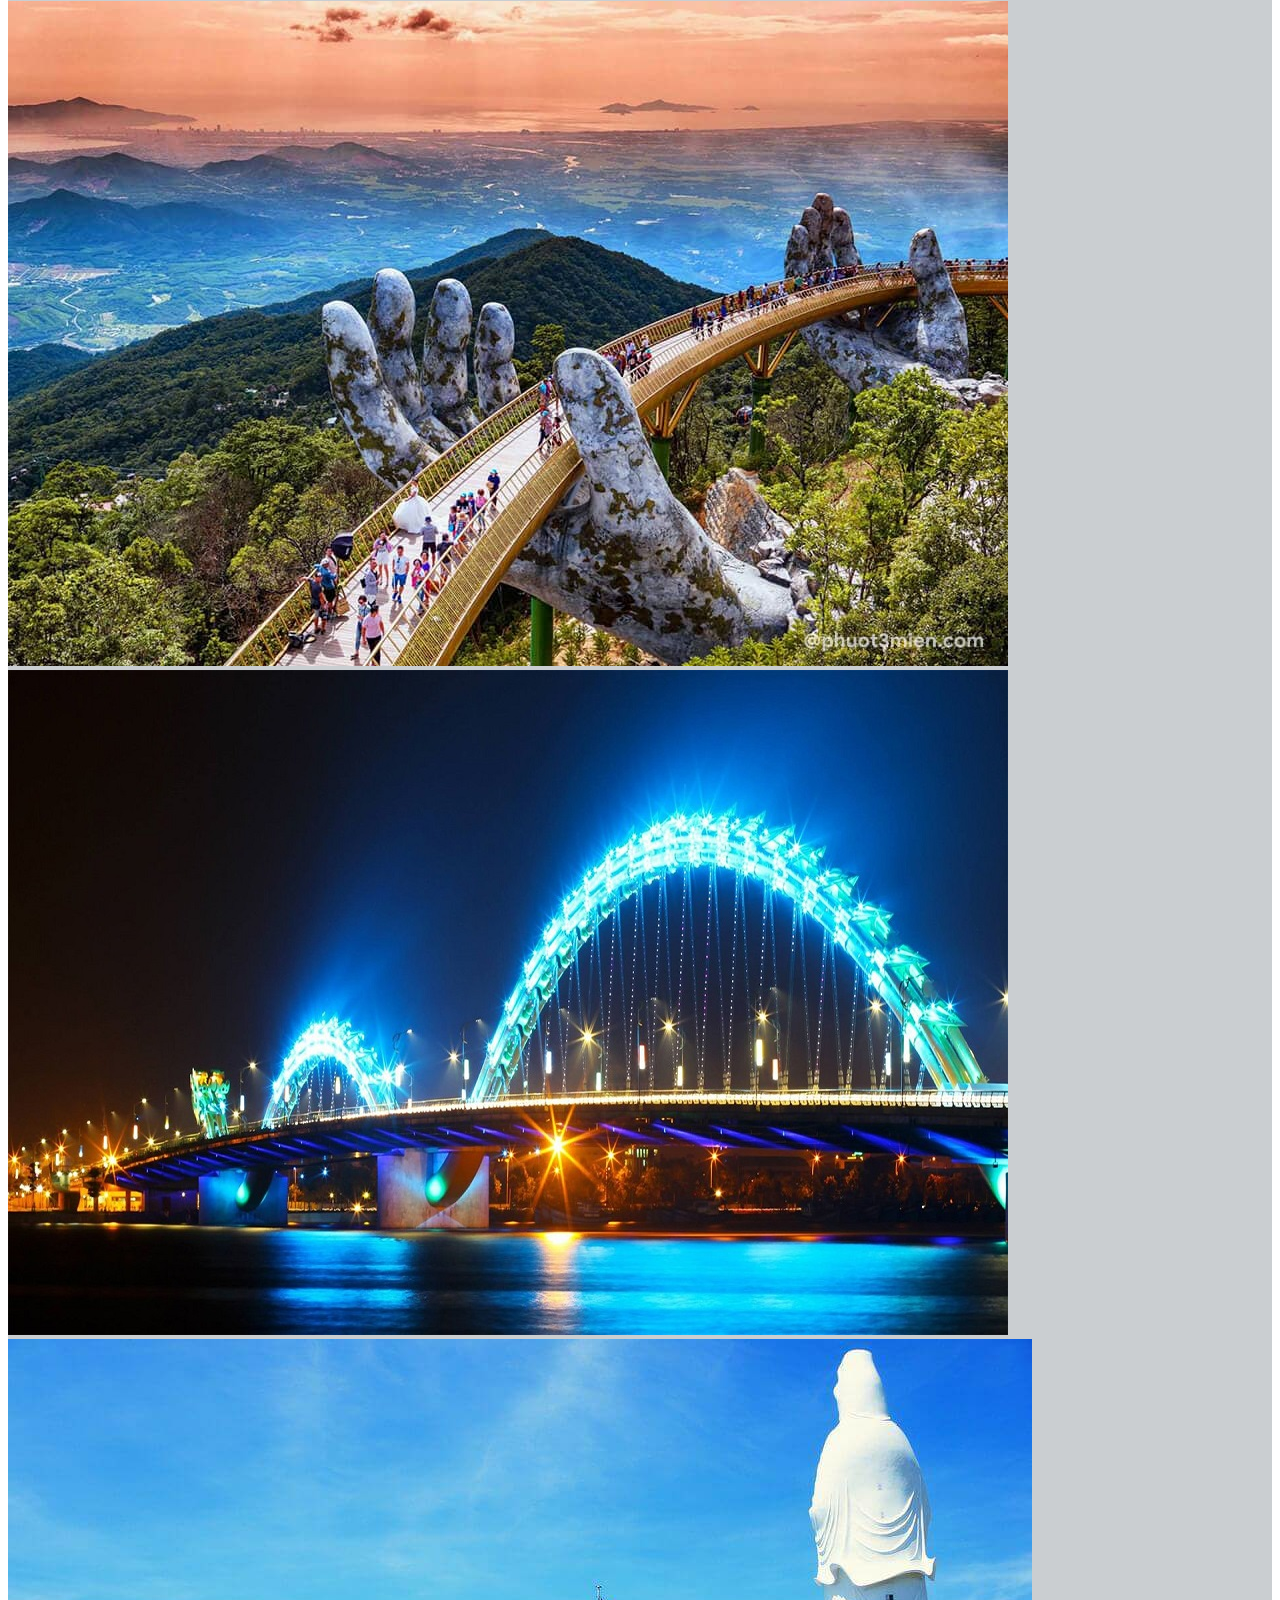
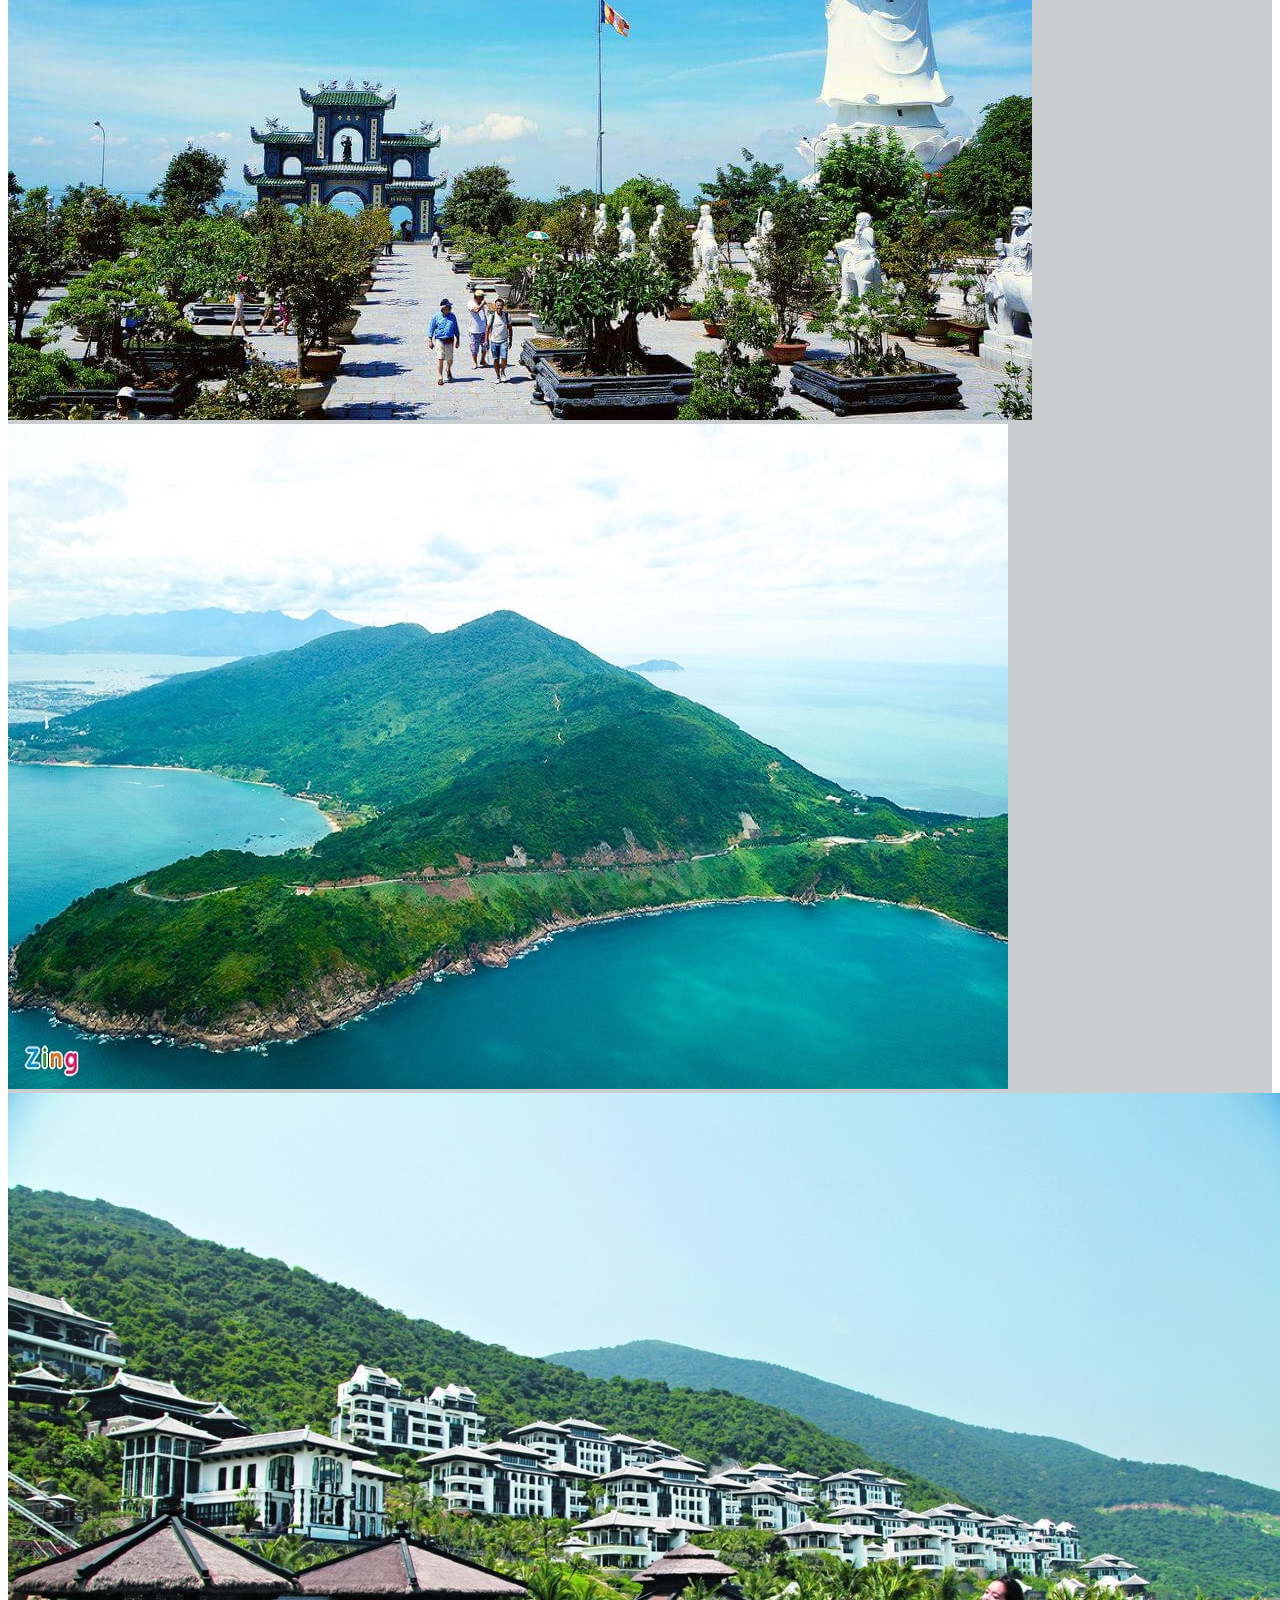
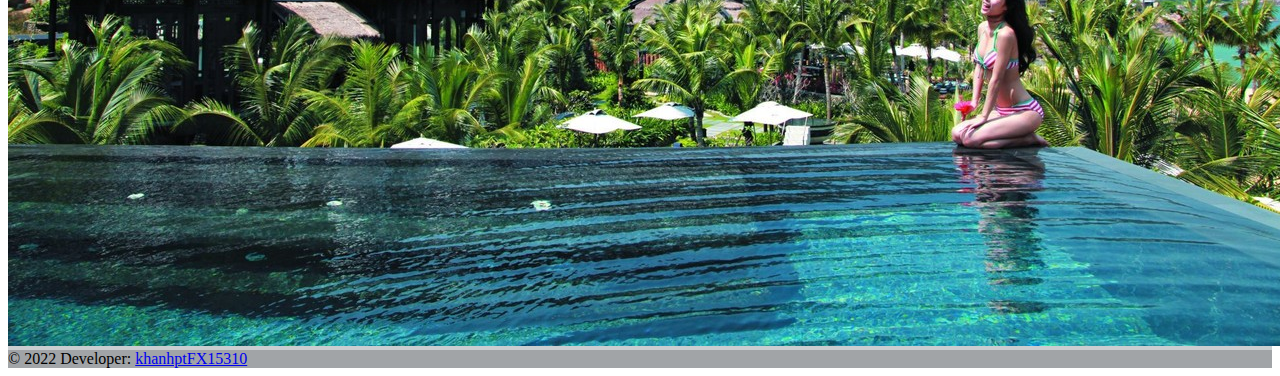
==== commit da40b1d4: "submit google" ====
--- a/index.html
+++ b/index.html
@@ -7,9 +7,11 @@
    <link href='https://fonts.googleapis.com/css?family=Sofia' rel='stylesheet'>
    <link href="https://fonts.googleapis.com/css2?family=The+Nautigal&display=swap" rel="stylesheet">
    <link rel="stylesheet" href="./style.css">
+   <meta name="keywords" content="Du lịch Đà Nẵng, Núi ngủ hành sơn, Chùa Linh Ứng, Bán đảo sơn trà, Biển mỹ Khê, Biển An Bàng, Bánh Xèo, Bún Mắm Nêm,
+   thịt heo cuốn bánh tráng, Bê thui cầu móng, Bún thịt nướng">
    <meta name="Description" CONTENT="Du lịch Đà Nẵng nên đi những đâu, đặc sản đà nẵng là gì, những món ăn ngon ở Đà Nẵng, Khách sạn resort nào đẹp.">
    <title>Du lịch Đà Nẵng</title>
-
+   <meta name="msvalidate.01" content="CA049A7F46AEB10D34646211FD69E7EC" />
 </head>
 <body class="container">
     <nav id="navigation">
--- a/style.css
+++ b/style.css
@@ -4,6 +4,7 @@
    font-family: Sofia;
    font-size: 24px;
    box-shadow: 0px 0px 20px #5c5757;
+   
 }
 .detail{
    text-align: center;
@@ -22,7 +23,7 @@
 
 @media (min-width: 768px) {
    #navigation{
-      margin-top: 3%;
+      margin-top: 1%;
       border-radius: 10px 10px 0px 0px;
    }
 }
@@ -31,10 +32,20 @@
    #navigation{
       background-color: white;
       box-shadow: none;
+      margin-top: 0px;
    }
-   .nav-item{
+   ul li{
       margin: 2%;
       background-color: #efefef;
       border-radius: 10px;
    }
+   ul:first-child{
+      margin-top: 0px;
+   }
+}
+
+@media (max-width: 574px) {
+   ul li {
+      border-radius: 0px;
+   }
 }